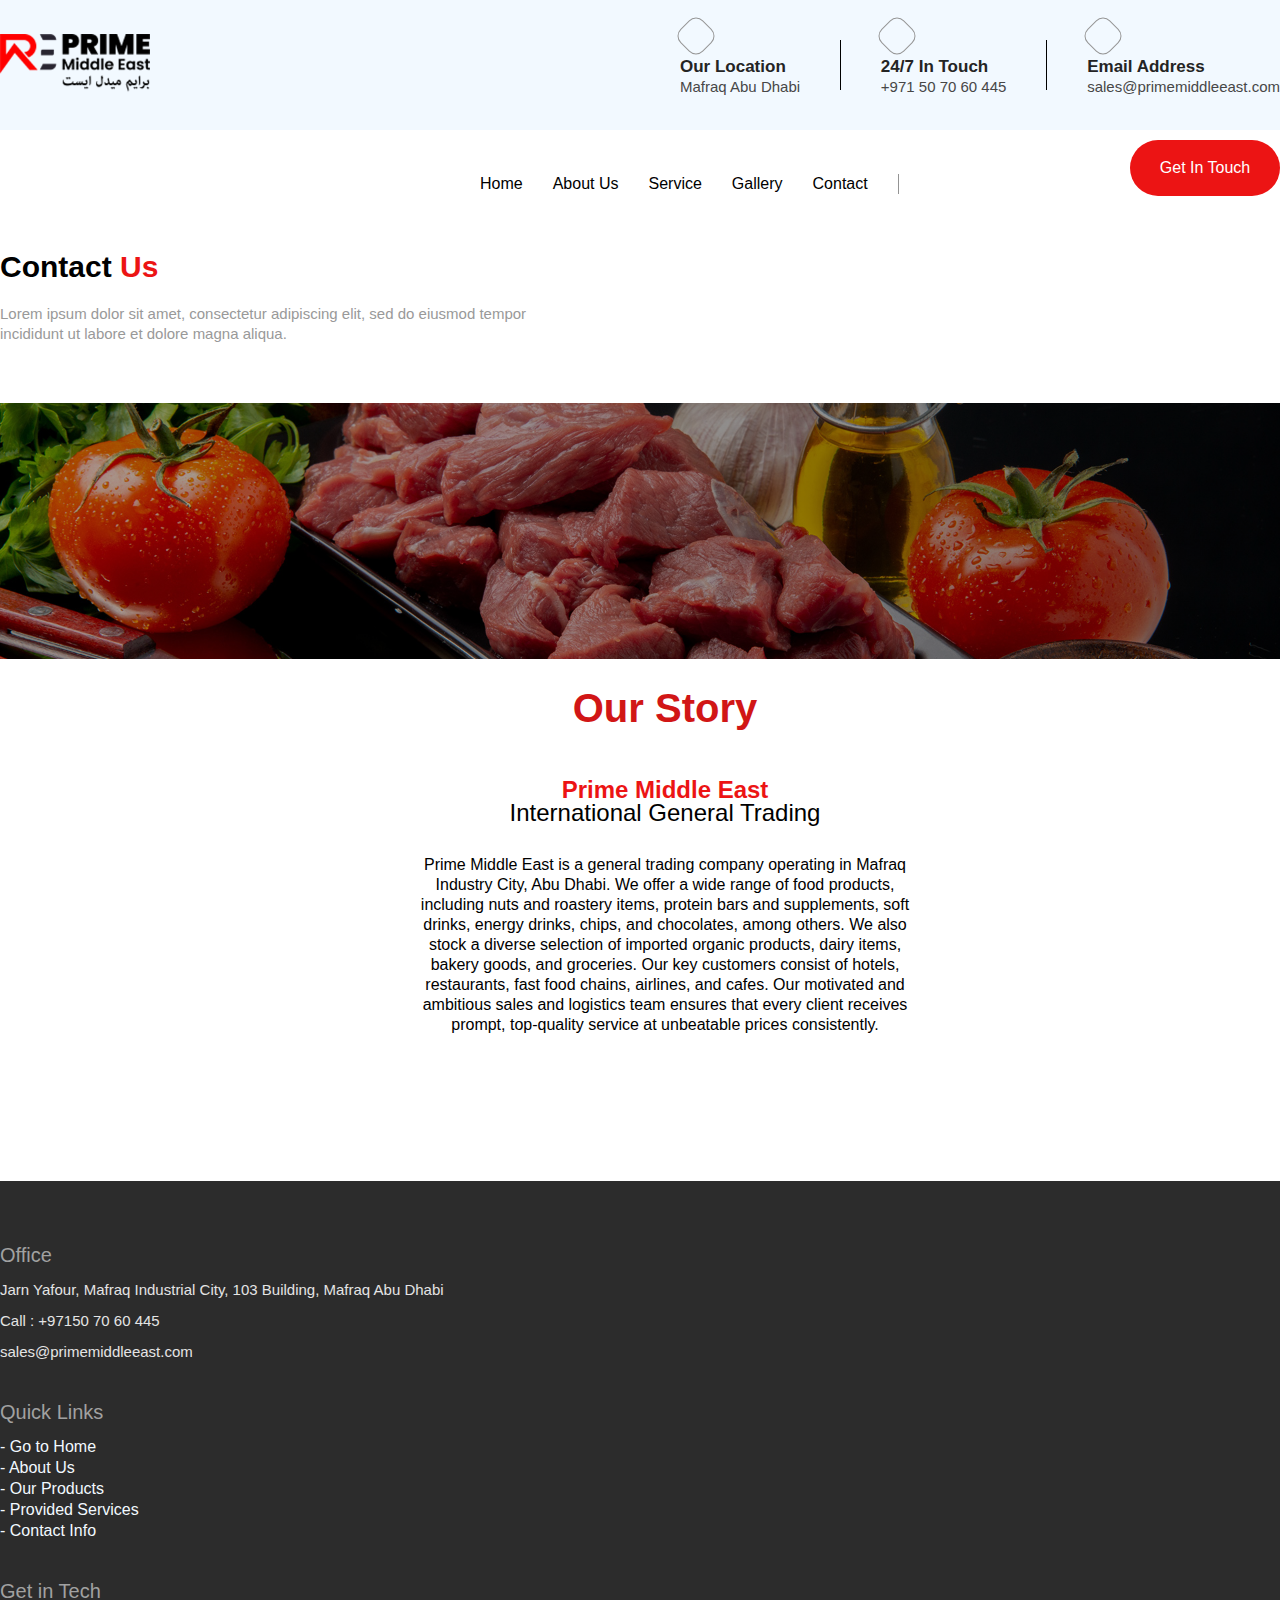
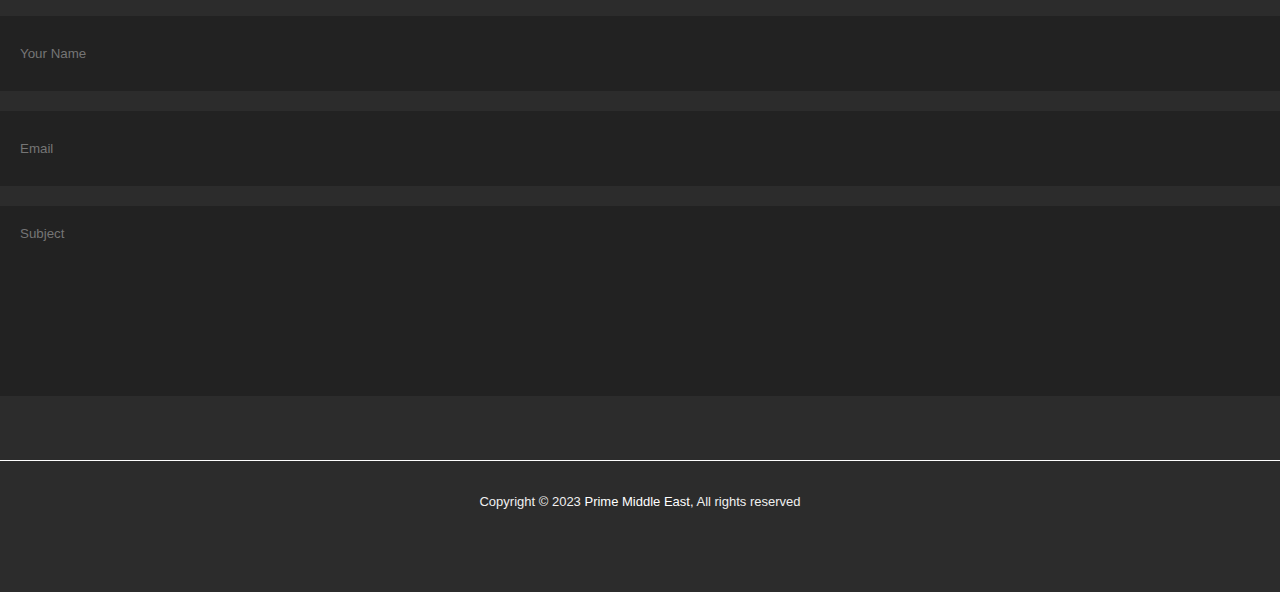
==== aboutus.html @ c10f2cc6 "new pages" ====
<!DOCTYPE html>
<html lang="en">
<head>
    <meta charset="UTF-8">
    <meta name="viewport" content="width=device-width, initial-scale=1.0">
    <title>Document</title>
</head>
<link href="https://cdn.jsdelivr.net/npm/bootstrap@5.3.2/dist/css/bootstrap.min.css" rel="stylesheet" integrity="sha384-T3c6CoIi6uLrA9TneNEoa7RxnatzjcDSCmG1MXxSR1GAsXEV/Dwwykc2MPK8M2HN" crossorigin="anonymous">
    <!-- demo fontawoisome -->
    <link rel="stylesheet" href="https://site-assets.fontawesome.com/releases/v6.4.2/css/all.css">
    <link rel="stylesheet"href="https://site-assets.fontawesome.com/releases/v6.4.2/css/sharp-solid.css">
    <link  rel="stylesheet" href="https://site-assets.fontawesome.com/releases/v6.4.2/css/sharp-regular.css">
    <link  rel="stylesheet" href="https://site-assets.fontawesome.com/releases/v6.4.2/css/sharp-light.css" >
    <!-- demo font -->
<link rel="stylesheet" href="./style.css">

<style>
    .contact {
    padding: 130px 0;
}
.infos{
    margin-bottom: 50px;
}

.contact .heading h2 {
    font-size: 30px;
    font-weight: 700;
    margin: 0;
    padding: 0;

}

.contact .heading h2 span {
    color: #ec1414;
}

.contact .heading p {
    font-size: 15px;
    font-weight: 400;
    line-height: 1.3;
    color: #999999;
    margin: 20px 0 60px;
    padding: 0;
}



.heading{
    margin-top: 120px;
}

.story-img{
    width: 100%;
    aspect-ratio: 15/3;
    background-color: #999999;
    overflow: hidden;
    background-image: linear-gradient(45deg, rgba(0, 0, 0, 0.3), rgba(0, 0, 0, 0.5)), url(./image/pic-2-bg.jpg);
    background-position: center;
    background-size: cover;
    background-repeat: no-repeat;
}
.story-img img{
    width: 100%;
    object-fit: cover;

}
.box-4{
    display: flex;
    flex-direction: column;
    align-items: center;
    text-align: center;
}

@media (max-width: 992px){
    .heading{
    margin-top: 0;
}
    .story-img{
        aspect-ratio: 15/6;
    }
}

</style>
<body>


    <nav>
        <div class="nav-box">
            <div class="container nav-bar">
                <a href="" class="logo"><img src="./image/prime_logo.png" alt=""></a>
                <div class="raw nav-main-box">
                    <div class="nav-address">
                        <div class="nav-icon"><i class="fa-solid fa-location-dot"></i></div>
                        <h1 class="nav-icon-title">Our Location</h1>
                        <p class="nav-icon-par">Mafraq Abu Dhabi</p>
                    </div>
                    <div class="dvr"></div>
                    <div class="nav-address">
                        <div class="nav-icon"><i class="fa-solid fa-phone-volume"></i></div>
                        <h1 class="nav-icon-title">24/7 In Touch</h1>
                        <p class="nav-icon-par">+971 50 70 60 445</p>
                    </div>
                    <div class="dvr"></div>
                    <div class="nav-address">
                        <div class="nav-icon"><i class="fa-solid fa-envelope"></i></div>
                        <h1 class="nav-icon-title">Email Address</h1>
                        <p class="nav-icon-par">sales@primemiddleeast.com</p>
                    </div>
                </div>
                <button  class="bar" >
                    <div class="line-1 line"></div>
                    <div class="line-2 line"></div>
                    <div class="line-3 line"></div>

                </button>
                <!-- <div class="bar">
                    <div class="line-1 line"></div>
                    <div class="line-2 line"></div>
                    <div class="line-3 line"></div>
                </div> -->

        
            </div>
        </div>
        <div class="container ">
            <div class="raw nav-links-raw">
                <div class="nav-links">
                    <ul>
                        <li><a href="./index.html">Home</a></li>
                        <li><a href="#product">About Us</a></li>
                        <li><a href="">Service</a></li>
                        <li><a href="">Gallery</a></li>
                        <li><a href="./contact.html">Contact</a></li>
                        <div class="link-dvr"></div>
                        <a href=""><i class="fa-brands fa-whatsapp"></i></a>
                    </ul>
                    <a class="coll-btn  " href="">Get In Touch</a>
                    
                </div>
            </div>
        </div>
    </nav>





  <section class="contact" id="contact">
    <div class="container">
        <div class="heading text-center">
            <h2>Contact
                <span> Us </span></h2>
            <p>Lorem ipsum dolor sit amet, consectetur adipiscing elit, sed do eiusmod tempor
                <br>incididunt ut labore et dolore magna aliqua.</p>
        </div>
        <div class="raw">
            <div class="box-4">
                <div class="story-img"></div>
            </div>
        </div>
        <div class="raw mt-5 ">
            <div class="box-4 story-para-box">
                <h1 class="story-head">Our Story</h1>
                <h2 ><span>Prime Middle East</span> <br> International General Trading</h2>
                <p>Prime Middle East is a general trading company operating in Mafraq Industry City, Abu Dhabi. We offer a wide range of food products, including nuts and roastery items, protein bars and supplements, soft drinks, energy drinks, chips, and chocolates, among others. We also stock a diverse selection of imported organic products, dairy items, bakery goods, and groceries. Our key customers consist of hotels, restaurants, fast food chains, airlines, and cafes. Our motivated and ambitious sales and logistics team ensures that every client receives prompt, top-quality service at unbeatable prices consistently. </p>
                <!-- <div class="contact-btn"><a href="">Contact Now</a></div> -->
              </div>
        </div>
        
    </div>
</section>



    <footer>
        <div>
          <div class="container ">
            <div class="row justify-content-center" >
              
                <div class="col-lg-3 col-md-8 footer-box">
                  <h1>Office</h1>
                  <div class="foot-address">
                    <a href="">Jarn Yafour, Mafraq Industrial City, 103 Building, Mafraq Abu Dhabi</a>
                    <a href="">Call : +97150 70 60 445</a>
                    <a href="">sales@primemiddleeast.com</a>
                  </div>
                </div>
                <div class="col-lg-3 col-md-4 footer-box">
                  <h1>Quick Links</h1>
                  <div class="foot-links">
                    <a href="">- Go to Home</a>
                    <a href="">- About Us</a>
                    <a href="">- Our Products</a>
                    <a href="">- Provided  Services</a>
                    <a href="">- Contact Info</a>
                  </div>
                </div>
                <div class="col-lg-6 col-md-12 footer-box">
                  <h1>Get in Tech</h1>
                  <div class="">
                    <div class="foter-input foot-name"><input type="text" placeholder="Your Name"></div>
                    <div class="foter-input foot-mail"><input type="text" placeholder="Email"></div>
                    <div class="foter-input foot-sub"><textarea name="" id="" cols="30" rows="10" placeholder="Subject"></textarea></div>
                  </div>
                </div>
                
            </div>
            <div class="bottum-dvdr"></div>
            <div class="row copyright" >
              <p>Copyright © 2023 <span>Prime Middle East</span>, All rights reserved</p>
          </div>
          </div>
        </div>
      </footer>

      <script src="https://code.jquery.com/jquery-3.7.1.js"></script> <!-- jquery.com -->
      <script>
        $(document).ready(function () {

        // scroll ***
        $(window).on('scroll', function(){
            if ($(window).scrollTop()) {
            $(".nav-box").addClass('scroll');
            }else{
            $(".nav-box").removeClass('scroll');
            }
        });


        // toggle anim ***
        $(".bar").click(function () {
            $(".nav-links").toggleClass("move");
            $(".line-1").toggleClass("iconanim1");
            $(".line-2").toggleClass("iconanim2");
            $(".line-3").toggleClass("iconanim3");
        });
        });
      </script>
    <script src="https://cdn.jsdelivr.net/npm/bootstrap@5.3.2/dist/js/bootstrap.bundle.min.js" integrity="sha384-C6RzsynM9kWDrMNeT87bh95OGNyZPhcTNXj1NW7RuBCsyN/o0jlpcV8Qyq46cDfL" crossorigin="anonymous"></script>
</body>
</html>
---- style.css ----
:root{
    --prime-color: #ec1414;
    --bg-color: #f2f9ff;
}

*{
    font-family: 'Poppins', sans-serif;
}

body{
    margin: 0;
    padding: 0;
    box-sizing: border-box;
}
a{
    text-decoration: none;
}

.nav-box{
    width: 100%;
    padding: 20px 0;
    background-color: var(--bg-color);
    position: fixed;
    top: 0;
    transition: all .2s;
    z-index: 5;
}
.nav-bar{
    width: 100%;
    height: 100%;
    display: flex;
    align-items: center;
    justify-content: space-between;
}
.nav-main-box{
    display: flex;
    align-items: center;
    justify-content: space-between;
    width: 600px;
}

.logo img{
    width: 150px;
}

.nav-icon-title{
    font-size: 17px;
    color: #242424;
    margin-top: 5px;
}
.nav-icon-par{
    color: #474747;
    font-size: 15px;
    font-weight: 300;
    margin-top: -10px;
}
.nav-icon{
    width: 30px;
    height: 30px;
    border: #969696 1px solid;
    display: grid;
    place-content: center;
    border-radius: 10px;
    transform: rotate(45deg);
}
.nav-icon i{
    transform: rotate(-45deg);
    font-size: 15px;
    color: var(--prime-color);
}
.dvr{
    width: 1px;
    height: 50px;
    background-color: #000000;
}
.bar{
    width: 40px;
    height: 20px;
    display: flex;
    flex-direction: column;
    justify-content: space-between;
    display: none;
    cursor: pointer;
    border: none;
    background-color: transparent;
}
.line{
    width: 23px;
    height: 2px;
    background-color: #000000;
    transition: all .5s ease;
}
.scroll{
    box-shadow: rgba(0, 0, 0,0.2) 0px 1px 10px;
    padding: 13px 0;
}

/* links staile */
.nav-links{
    width: 100%;
    display: flex;
    justify-content: end;
    position: relative;
    z-index: 6;
}
.nav-links ul{
    list-style: none;
    display: flex;
    align-items: center;
    gap: 30px;
    width: 800px;
    height: 56px;
    background-color: #ffffff;
    border-radius: 35px;
    position: fixed;
    top: 140px;
}
.nav-links ul li{
    font-size: 16px;
    font-weight: 300;
    position: relative;
    transition: all 1s ;
}
.nav-links ul li::before{
    content: "";
    width: 100%;
    height: 2px;
    background-color: var(--prime-color);
    position: absolute;
    bottom: 0;
    transition: all .3s ease;
    transform: scale(0);
}
.nav-links ul li:hover::before{
    position: absolute;
    bottom: 0;
    transform: scale(1);
}

.nav-links ul a{
    text-decoration: none;
    color: #000000;
    transition: all .3s ease;
}
.nav-links ul a:hover{
    color: var(--prime-color);
}
.link-dvr{
    width: 1px;
    height: 20px;
    background-color: #949494;
}
.coll-btn{
    position: fixed;
    top: 140px;
    text-decoration: none;
    color: #fff;
    background-color: var(--prime-color);
    width: 150px;
    height: 56px;
    display: grid;
    place-items: center;
    border-radius: 50px;
    font-size: 16px;
}



/* langing page  */

.land-bg {
    width: 100%;
    height: 100vh;
    margin-top: 80px;
    display: flex;
    align-items: center;
    background-image: url(./image/main-bg.png) ;
    background-size: cover;
    background-repeat: no-repeat;
    
    /* background-color: #fff8f8;
    clip-path: path("M1920,0v863.47c-139.96-60.73-286.31-102.67-434.27-77.65c-92.09,15.57-178.64,56.65-271.16,69.51c-189.48,26.35-378.06-67.99-568.89-54.62c-116.5,8.16-226.05,55.91-339.28,84.49C205.26,910.72,91.75,918.88,0,873.32V0H1920z");
   */
}
  .land-imgs{
    width: 100%;
  }
  .land-imgs img{
    width: 100%;
  }
.land-cunt{
    width: 100%;
    display: flex;
    align-items: center;
}
.land-bg-cont{
    margin-top: 50px;
}

.para{
    font-size: 35px;
    color: #8d0909;
    line-height: 33px;
    font-family: 'Space Grotesk', sans-serif;
}
.para2{
    font-weight: 300;
    font-size: 16px;
    max-width: 400px;
    line-height: 18px;
    font-family: 'Space Grotesk', sans-serif;
    margin-top: 20px;
}
.head span{
    font-size: 80px;
    font-weight: 700;
    color: var(--prime-color);
    font-family: 'Space Grotesk', sans-serif;
    line-height: 70px;
}
.get-btn{
    color: var(--prime-color);
    background-color: transparent;
    border: var(--prime-color) solid 1px;
    width: 150px;
    height: 50px;
    display: grid;
    place-content: center;
    border-radius: 50px;
    margin-top: 15px;
    font-weight: 500;
    transition: all 1s ease;
}
.get-btn:hover{
    background-color: transparent;
    color: #fff;
    background: var(--prime-color);
}




/* section 1  */

.product-bg{
    width: 100%;
    padding: 80px 0;
}
.product-head{
    display: flex;
    justify-content: center;
    margin-bottom: 10px;
}
.product-head h1{
    color: #242424;
    font-family: 'Space Grotesk', sans-serif;
    font-weight: 700;
}
.box-cont{
    gap: 10px 0;
}
.box-3{
   min-height: 310px;
   background-color: var(--bg-color);
   display: flex;
   flex-direction: column;
   align-items: center;
   padding: 30px 15px;
   border-radius: 15px;
   transition: all .1s ;
}
.box-3:hover{
    background-color: #fff;
    box-shadow: rgba(168, 168, 168, 0.2) 0px 1px 10px;
}
.box-3 img{
    width: 80px;
    height: auto;
}
.box-3 h3{
    font-size: 22px;
    font-weight: 500;
    text-align: center;
    margin-top: 15px;
    text-transform: uppercase;
    color: #222222;
}
.box-3 p{
    font-size: 15px;
    font-weight: 400;
    text-align: center;
    line-height: 18px;
    color: #5f5f5f;
}
.order-btn{
    width: 130px;
    height: 40px;
    color: var(--prime-color);
    text-decoration: none;
    background-color: transparent;
    border: var(--prime-color) solid 1px;
    display: grid;
    place-content: center;
    border-radius: 50px;
    transition: all .5s ease-in-out;
    margin-top: 5px;
    font-weight: 500;
}
.order-btn:hover{
    background-color: transparent;
    color: #fff;
    background: var(--prime-color);
}

.dvr-line1,.dvr-line2{
    width: 120px;
    height: 1px;
    background-color: var(--prime-color);
}
.dvr-line2{
    width: 80px;
    margin-top: 5px;
    margin-bottom: 15px;
}


/* section 2 */

.box-cont{
    display: flex;
    align-items: center;
    padding:  20px 0;
}


.story-img{
    width: 100%;
}
.story-img img{
    width: 100%;
}
.story-head{
    font-family: 'Space Grotesk', sans-serif;
    font-weight: 800;
    font-size: 40px;
    color: #d11616;
}
.story-para-box{
    width: 100%;
    padding: 0 25px;
}
.box-4 h2{
    font-family: 'Space Grotesk', sans-serif;
    font-size: 24px;
    font-weight: 500;
    line-height: 23px;
    margin-bottom: 15px;
}
.box-4 h2 span{
    color: var(--prime-color);
    font-weight: 600;
}
.box-4 p{
    font-family: 'Space Grotesk', sans-serif;
    font-weight: 300;
    line-height: 20px;
    max-width: 500px;
}
.contact-btn{
    margin-top: 25px;
}
.contact-btn a{
    text-decoration: none;
    padding: 12px 23px;
    color: var(--prime-color);
    transition: all .2s linear;
    border: solid 1px var(--prime-color);
}
.contact-btn a:hover{
    border-radius:  25px;
    background-color: var(--prime-color);
    color: #fff;
}
/* .Story-section{
    background-color:  rgb(243, 248, 255);
} */


.hed-lines{
    margin-top: 5px;
    width: 80px;
    height: 1px;
    background-color: var(--prime-color);
    position: relative;
}
.hed-lines i{
    position: absolute;
    top: -8px;
    left: 40%;
    background-color: var(--bg-color);
    font-size: 20px;
    color: var(--prime-color);
}


/* section 3 */
.Customer-section{
    background-color: var(--bg-color);
    padding: 30px 0;
}
.customer-hed{
    width: 100%;
    display: flex;
    flex-direction: column;
    align-items: center;
    margin: 20px 0;
}
.customer-hed h1{
    font-family: 'Space Grotesk', sans-serif;
    font-weight: 800;
    font-size: 40px;
    color: #d11616;
    margin: 0;
}
.customer-hed p{
    margin-top: 20px;
    font-family: 'Space Grotesk', sans-serif;
    font-size: 18px;
    text-align: center;
    line-height: 19px;
    max-width: 700px;
}

.Customers-slide{
    display: grid;
    place-content: center;
    margin: 30px 0;
}
.Customers{
    width: 200px;
    height: 190px;
    display: flex;
    flex-direction: column;
    align-items: center;
    justify-content: center;
    background-color: #fff;
    border-radius: 25px;
}
.Customers i{
    font-size: 70px;
    color: #3c60ad;
}
.Customers p{
    font-family: 'Space Grotesk', sans-serif;
    font-size: 20px;
    color: #3c60ad;
    margin-top: 15px;
    font-weight: 600;
}



/* footer */
footer{
    width: 100%;
    background-color: #2c2c2c;
    padding: 50px 0;
}
.footer-box{
    margin-bottom: 40px;
}
.footer-box h1{
    font-size: 20px;
    color: #a1a1a1;
    font-weight: 500;
}
.foot-address{
    width: 100%;
}
.foot-address a{
    display: block;
    color: #e4e4e4;
    font-size: 15px;
    font-weight: 300;
    line-height: 19px;
    margin-bottom: 12px;
}
.foot-links a{
    display: block;
    color: #f2f9ff;
    font-weight: 300;
    width: 200px;
    margin-bottom: 3px;
}
.foter-input input,
.foter-input textarea
{
    background-color: #222222;
    padding: 20px 20px;
    border: none;
    width: 100%;
    height: 35px;
    margin-bottom: 20px;
    color: #ffffff;
}
.foter-input input:focus,
.foter-input textarea:focus
{
    border-bottom: rgba(255, 255, 255, 0.5) solid 1px;
    outline: none;
}
.foter-input textarea {
    height: 150px;
}
.bottum-dvdr{
    width: 100%;
    height: 1px;
    background-color: #fff;
}
.copyright{
    width: 100%;
    margin: 20px 0;
    display: grid;
    place-content: center;
}
.copyright p{
    color: #f0f0f0;
    font-size: 13px;
    font-weight: 300;
    padding: 0;
}
.copyright p span{
    font-weight: 500;
    color: #fff;
}


@media (max-width: 992px) {

    /* navbar responsive  *******************/

    .logo img{
        width: 120px;
    }
    .nav-main-box{
        display: none;
    }
    .bar{
        display: flex;
    }
    /* *************************************/


    /* navlinks ***************************/

    .nav-links{
        width: 270px;
        height: 100vh;
        background-color: rgb(172, 171, 119);
        position: fixed;
        top: 0;
        left: -350px;
        transition: all .5s ease;
    }
    .nav-links ul{
        list-style: none;
        display: flex;
        flex-direction: column;
        align-items: start;
        gap: 10px;
        background: transparent;
        position: relative;
        top: 100px;
    }
    .nav-links ul li{
        font-size: 18px;
        font-weight: 400;
        color: #fff;
    }

    .nav-links ul li::before{
        content: "";
        width: 10px;
        height: 10px;
        background-color: var(--prime-color);
        position: absolute;
        bottom: 9px;
        left: -11px;
        transition: all .3s ease;
        transform: scale(0);
        clip-path: polygon(0 0, 0% 100%, 68% 50%);

    }
    .nav-links ul li:hover::before{
        position: absolute;
        bottom: 9px;
        transform: scale(1);
    }
    .nav-links ul li:hover{
        color: #000000;
        transform: translateX(5px);
    }

    .nav-links ul li a{
        color: #ffffff;
    }
    .coll-btn,.link-dvr, .nav-links i {
        display: none;
    }
    .move{
        left: 0;
    }
    .color{
        background-color: #969696;
    }
    .iconanim1{
        transform: translateY(8px) rotate(45deg);
    }
    .iconanim3{
        transform: translateY(-8px) rotate(135deg);
    }
    .iconanim2{
        transform:  translate(-50px);
        opacity: 0;
    }

    /*************************************/

    .slide-text{
        margin-top: 50px;
    }
    .swiper-btn{
        display: none;
    }

    .para{
        font-size: 25px;
        font-weight: 500;
        margin: 0;
        margin-bottom: 5px;
    }
    .head span{
        font-size: 55px;
        font-weight: 600;
        line-height: 40px;
    }
    
  }


  @media (max-width: 768px){
    .para2{
        text-align: center;
    }
    .tex-side{
        width: 100%;
        display: flex;
        flex-direction: column;
        align-items: center;
        margin-bottom: 10px;
        text-align: center;
    }
    .customer-hed h1{
        font-family: 'Space Grotesk', sans-serif;
        font-weight: 600;
        font-size: 35px;
    }
    .customer-hed p{
        padding: 0 10px;
        font-size: 15px;
    }
  }




  @media (max-width: 552px){
    .para{
        font-size: 18px;
        text-align: center;
    }
    #element{
        font-size: 45px;
        font-weight: 600;
        line-height: 20px;
    }
    

  }
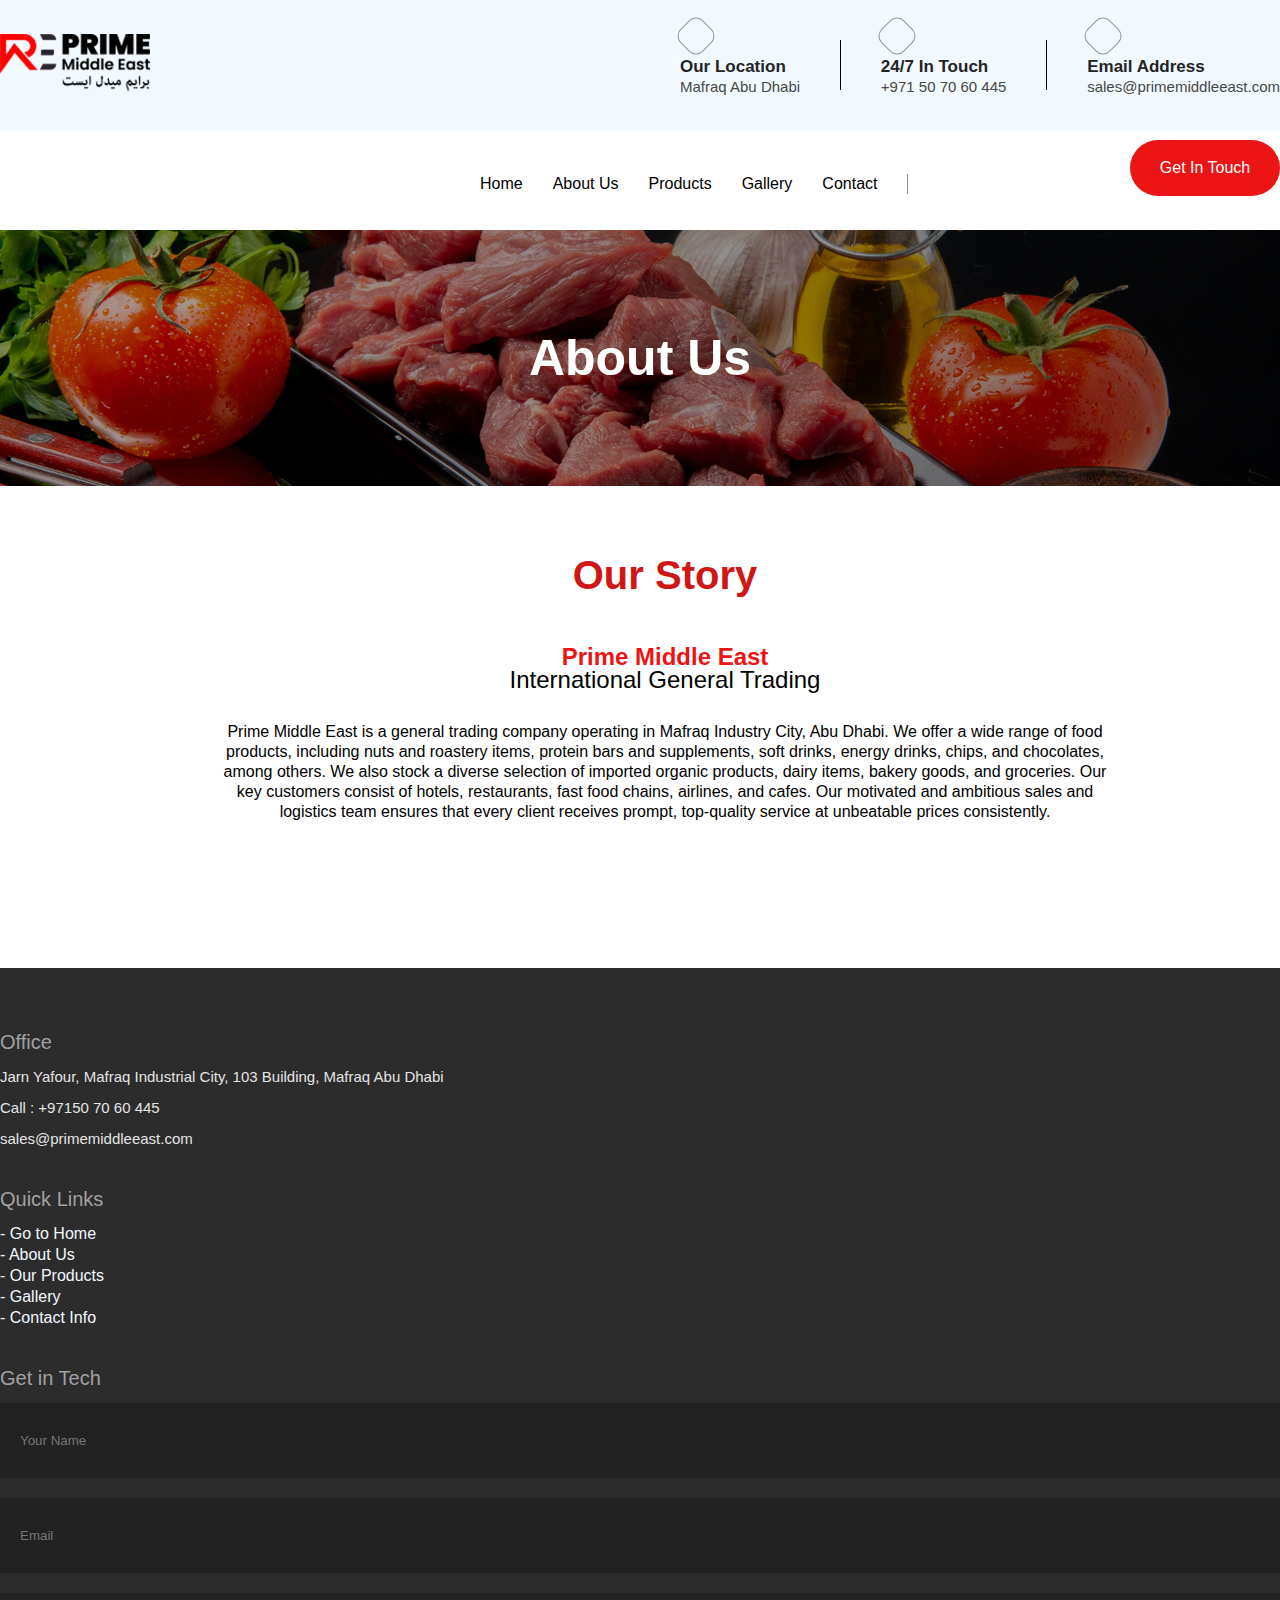
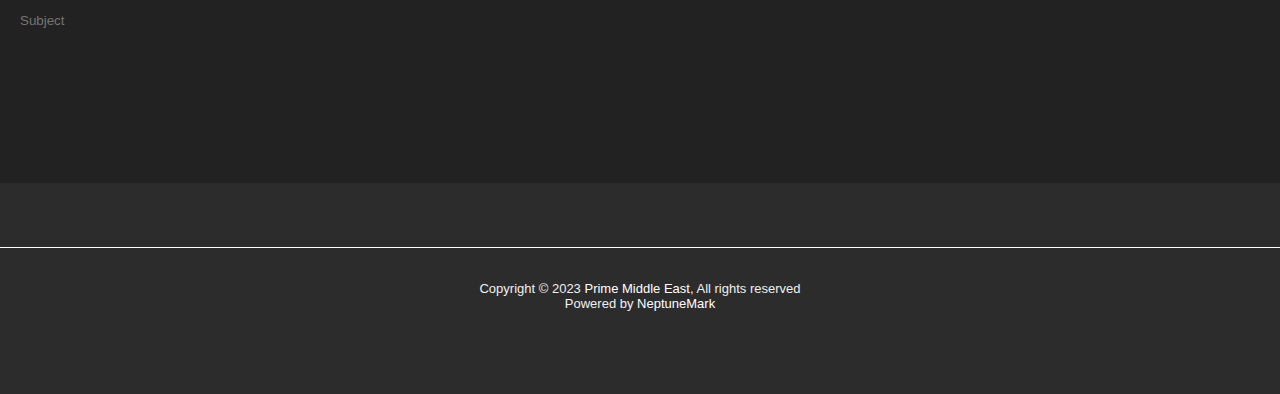
==== commit 93152a36: "finel edit 1" ====
--- a/aboutus.html
+++ b/aboutus.html
@@ -58,25 +58,33 @@
     background-position: center;
     background-size: cover;
     background-repeat: no-repeat;
-}
-.story-img img{
-    width: 100%;
-    object-fit: cover;
-
-}
+    margin-bottom: 40px;
+    margin-top: 100px;
+    display: grid;
+    place-content: center;
+}
+
+.story-img h1{
+    color: #fff;
+    font-size: 50px;
+    font-family: 'Space Grotesk', sans-serif;
+}
+
 .box-4{
     display: flex;
     flex-direction: column;
     align-items: center;
     text-align: center;
 }
+.box-4 p{
+    max-width: 900px;
+}
 
 @media (max-width: 992px){
-    .heading{
-    margin-top: 0;
-}
+  
     .story-img{
         aspect-ratio: 15/6;
+        margin-top: 20px;
     }
 }
 
@@ -127,14 +135,14 @@
                 <div class="nav-links">
                     <ul>
                         <li><a href="./index.html">Home</a></li>
-                        <li><a href="#product">About Us</a></li>
-                        <li><a href="">Service</a></li>
+                        <li><a href="#">About Us</a></li>
+                        <li><a href="./Products.html">Products</a></li>
                         <li><a href="">Gallery</a></li>
                         <li><a href="./contact.html">Contact</a></li>
                         <div class="link-dvr"></div>
-                        <a href=""><i class="fa-brands fa-whatsapp"></i></a>
+                        <a href="https://wa.me/+971507060445"><i class="fa-brands fa-whatsapp"></i></a>
                     </ul>
-                    <a class="coll-btn  " href="">Get In Touch</a>
+                    <a class="coll-btn  " href="https://wa.me/+971507060445">Get In Touch</a>
                     
                 </div>
             </div>
@@ -147,18 +155,16 @@
 
   <section class="contact" id="contact">
     <div class="container">
-        <div class="heading text-center">
-            <h2>Contact
+        <!-- <div class="heading text-center">
+            <h2>About
                 <span> Us </span></h2>
-            <p>Lorem ipsum dolor sit amet, consectetur adipiscing elit, sed do eiusmod tempor
-                <br>incididunt ut labore et dolore magna aliqua.</p>
-        </div>
+        </div> -->
         <div class="raw">
             <div class="box-4">
-                <div class="story-img"></div>
-            </div>
-        </div>
-        <div class="raw mt-5 ">
+                <div class="story-img"><h1>About Us</h1></div>
+            </div>
+        </div>
+        <div class="raw ">
             <div class="box-4 story-para-box">
                 <h1 class="story-head">Our Story</h1>
                 <h2 ><span>Prime Middle East</span> <br> International General Trading</h2>
@@ -181,18 +187,18 @@
                   <h1>Office</h1>
                   <div class="foot-address">
                     <a href="">Jarn Yafour, Mafraq Industrial City, 103 Building, Mafraq Abu Dhabi</a>
-                    <a href="">Call : +97150 70 60 445</a>
-                    <a href="">sales@primemiddleeast.com</a>
+                    <a href="tel:+971507060445">Call : +97150 70 60 445</a>
+                    <a href="mailto:sales@primemiddleeast.com">sales@primemiddleeast.com</a>
                   </div>
                 </div>
                 <div class="col-lg-3 col-md-4 footer-box">
                   <h1>Quick Links</h1>
                   <div class="foot-links">
-                    <a href="">- Go to Home</a>
-                    <a href="">- About Us</a>
-                    <a href="">- Our Products</a>
-                    <a href="">- Provided  Services</a>
-                    <a href="">- Contact Info</a>
+                    <a href="./index.html">- Go to Home</a>
+                    <a href="#">- About Us</a>
+                    <a href="./Products.html">- Our Products</a>
+                    <a href="">- Gallery</a>
+                    <a href="./contact.html">- Contact Info</a>
                   </div>
                 </div>
                 <div class="col-lg-6 col-md-12 footer-box">
@@ -207,35 +213,15 @@
             </div>
             <div class="bottum-dvdr"></div>
             <div class="row copyright" >
-              <p>Copyright © 2023 <span>Prime Middle East</span>, All rights reserved</p>
+                <p>Copyright © 2023 <span>Prime Middle East</span>, All rights reserved <br> Powered by <a href="https://neptunemark.com/">NeptuneMark</a></p>
           </div>
           </div>
         </div>
       </footer>
 
       <script src="https://code.jquery.com/jquery-3.7.1.js"></script> <!-- jquery.com -->
-      <script>
-        $(document).ready(function () {
-
-        // scroll ***
-        $(window).on('scroll', function(){
-            if ($(window).scrollTop()) {
-            $(".nav-box").addClass('scroll');
-            }else{
-            $(".nav-box").removeClass('scroll');
-            }
-        });
-
-
-        // toggle anim ***
-        $(".bar").click(function () {
-            $(".nav-links").toggleClass("move");
-            $(".line-1").toggleClass("iconanim1");
-            $(".line-2").toggleClass("iconanim2");
-            $(".line-3").toggleClass("iconanim3");
-        });
-        });
-      </script>
+      
+      <script src="./script.js"></script>
     <script src="https://cdn.jsdelivr.net/npm/bootstrap@5.3.2/dist/js/bootstrap.bundle.min.js" integrity="sha384-C6RzsynM9kWDrMNeT87bh95OGNyZPhcTNXj1NW7RuBCsyN/o0jlpcV8Qyq46cDfL" crossorigin="anonymous"></script>
 </body>
 </html>--- a/style.css
+++ b/style.css
@@ -2,6 +2,9 @@
 :root{
     --prime-color: #ec1414;
     --bg-color: #f2f9ff;
+}
+html{
+    scroll-behavior: smooth;
 }
 
 *{
@@ -207,7 +210,7 @@
 .para2{
     font-weight: 300;
     font-size: 16px;
-    max-width: 400px;
+    max-width: 500px;
     line-height: 18px;
     font-family: 'Space Grotesk', sans-serif;
     margin-top: 20px;
@@ -529,8 +532,13 @@
     font-size: 13px;
     font-weight: 300;
     padding: 0;
+    text-align: center;
 }
 .copyright p span{
+    font-weight: 500;
+    color: #fff;
+}
+.copyright p a{
     font-weight: 500;
     color: #fff;
 }
